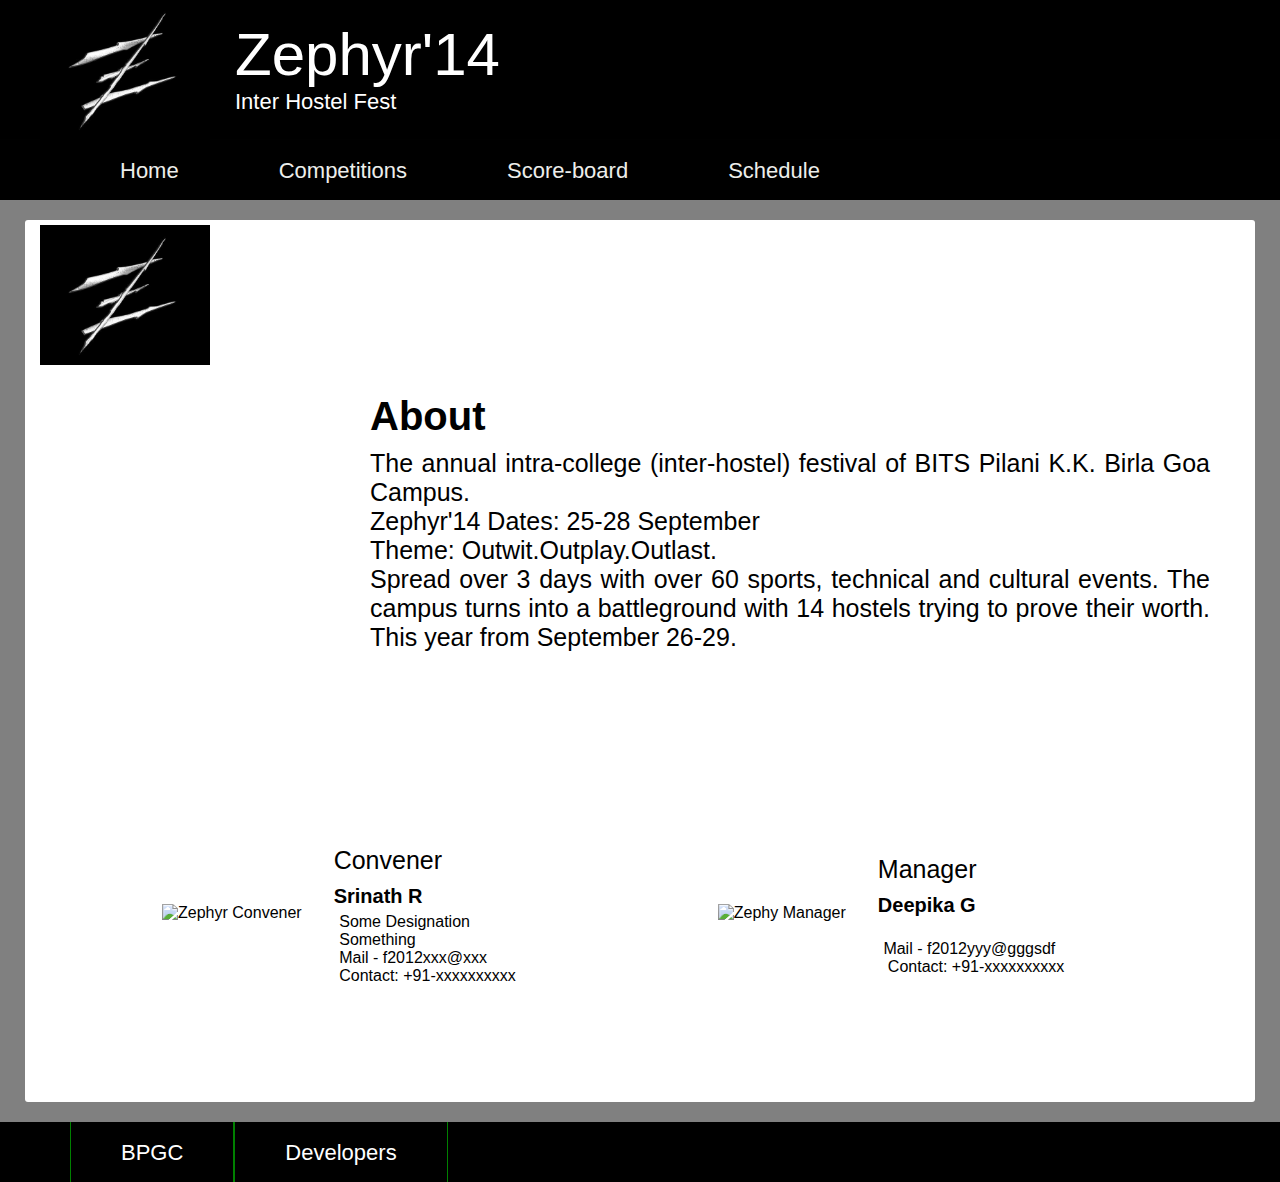
==== ui/index.html @ fe101b8d "Renamed the web directory to ui directory." ====
<!DOCTYPE html>

<html>
    <head>

        <link rel="stylesheet" type="text/css" href="main.css">
        <link rel="stylesheet" type="text/css" href="header.css">
        <link rel="stylesheet" type="text/css" href="footer.css">
        <title>ZEPHYR</title>
        
    </head>
    
    <body>
        
        <div id="topp">
            <div>
                <img id="logo" src="zephyr.jpg">
                <div>
                    <p style="font-size:60px">Zephyr'14</p>
                    <p style="font-size:22px">Inter Hostel Fest</p>
                </div>
                <div id="hrule"></div>
            </div>
        </div>
        
        <div id="header" class="unselect">

            <a href="?page=home" id="info">Home
                <p>Zephyr '15 Home-page</p>
            </a>

            <a href="" id="info">Competitions
                <p>View the details of the competitions</p>
            </a>

            <a href="" id="info">Score-board
                <p>View the score-board</p>
            </a>
            
            <a href="" id="info">Schedule
                <p>View the Time and Venue of Zephyr'15</p>
            </a>

            <div id="hrule"></div>
        </div>
        
        
        
        <div id="body" class="unselect">
            
            <div id="content">
                
            <link rel="stylesheet" type="text/css" href="res/css/home.css">

            <title>ZZZZZ</title>

            <div id="home">
                <div class="container">
                    <div  id="slides">
                        <img id = "logo" src="zephyr.jpg">
                    </div>
                </div>
                <div id="hrule" style="height: 20px"></div>
                    <h2 style="margin-left: 300px;">About</h2>
                        <h4 style="margin-left: 300px;">
                            The annual intra-college (inter-hostel) festival of BITS Pilani K.K. Birla Goa Campus. <br/>
                            Zephyr'14 Dates: 25-28 September<br/>
                            Theme: Outwit.Outplay.Outlast.<br/>
                            Spread over 3 days with over 60 sports, technical and cultural events. 
                            The campus turns into a battleground with 14 hostels trying to prove their worth. This year from September 26-29.
                        </h4>

                    <div id="hrule" style="height: 180px"></div>

                    <table class="tableizer-table">
                    <tr class="tableizer-firstrow"><th></th><th></th><th></th><th></th></tr>
                        <tr>
                            <td>&nbsp;&nbsp; &nbsp;&nbsp; &nbsp;&nbsp; &nbsp;&nbsp; &nbsp;&nbsp; &nbsp;&nbsp; &nbsp;&nbsp; &nbsp;&nbsp; &nbsp;&nbsp;
                                <img alt="Zephyr Convener" src=""  width="150" /></a> </td>
                                    <td ><h4>Convener</h4>
                                        <a href="https://www.facebook.com/srinath.rajagopalan.94" target="_blank">
                                            <b><h5><u>Srinath R</u></h5></b></a>
        &nbsp;&nbsp; &nbsp;&nbsp; &nbsp;&nbsp;Some Designation<br />&nbsp;&nbsp; &nbsp;&nbsp; &nbsp;&nbsp;Something<br />
        &nbsp;&nbsp; &nbsp;&nbsp; &nbsp;&nbsp;Mail - f2012xxx@xxx<br />&nbsp;&nbsp; &nbsp;&nbsp; &nbsp;&nbsp;Contact: +91-xxxxxxxxxx<br />
                            </td>

                            <td>&nbsp;&nbsp; &nbsp;&nbsp; &nbsp;&nbsp; &nbsp;&nbsp; &nbsp;&nbsp; &nbsp;&nbsp; &nbsp;&nbsp; &nbsp;&nbsp; &nbsp;&nbsp; &nbsp;&nbsp; &nbsp;&nbsp; &nbsp;&nbsp; &nbsp;&nbsp; &nbsp;&nbsp; &nbsp;&nbsp;
                                <img alt="Zephy Manager" src="" width="150" height="150" /></a></td>
                                    <td><h4>Manager</h4>
                                        <a href="https://www.facebook.com/deepika.ghodki" target="_blank">
                                            <b><h5><u>Deepika G</u></h5></b></a><br />&nbsp;&nbsp;
            &nbsp;&nbsp; &nbsp;&nbsp;Mail - f2012yyy@gggsdf <br />&nbsp;&nbsp; &nbsp;&nbsp; &nbsp;&nbsp; Contact: +91-xxxxxxxxxx</td>
                        </tr>
                    </table>

                    <div id="hrule" style="height: 50px"></div>

                </div>
                
                <div id="hrule" style="height: 60px"></div>
                
            </div>
            
        </div>
        
        <div id="footer" class="unselect">
            <a id="info" href="http://www.bits-pilani.ac.in/Goa/" target="_blank">BPGC
                <p>Go to BITS Pilani,Goa Homepage</p>
            </a>

            <a href="?page=developers" id="info">Developers
                <p>Get to know the people involved in the development of this website</p>
            </a>

            <div id="hrule"></div>    
        </div>
        
        <a name="bottom"></a>
        
    </body>
</html>
---- ui/main.css ----
* {
    color: inherit;
    font-family: calibri,arial,serif;
    margin: 0;
    padding: 0;
    text-decoration: none;
}
.unselect {
    -moz-user-select: none;
    cursor: default;
    list-style-type: none;
}
html {
    width: 100%;
}
body {
    background-color: grey;                     /*background color, Changed from #ddd*/
    width: 100%;
}
#hrule {
    clear: both;
    float: none;
    width: 100%;
}
a {
    cursor: pointer;
}
#logo {
    width: 170px;
    height: 140px;
}
#info > p {
    background: none repeat scroll 0 0 white;
    border: 2px solid black;
    border-radius: 4px;
    box-shadow: 0 0 5px grey;
    color: black;
    font-size: 18px;
    font-weight: bold;
    padding: 10px 25px;
    right: 20px;
    text-align: justify;
    width: 250px;
}
#body {
    height: 100%;
    width: 100%;
}
#content {
    background: none repeat scroll 0 0 white;
    border-radius: 3px;
    margin: 20px auto;
    padding: 5px 15px;
    width: 1200px;
}
h1 {
    font-size: 50px;
    padding: 5px 30px;
}
h2 {
    font-size: 40px;
    padding: 5px 30px;
}
h3 {
    font-size: 30px;
    padding: 5px 30px;
}
h4 {
    font-size: 25px;
    font-weight: 300;
    padding: 5px 30px;
    text-align: justify;
}
h5 {
    font-size: 20px;
    padding: 5px 30px;
    text-align: justify;
}
h6 {
    font-size: 10px;
    padding: 5px 30px;
    text-align: justify;
}
---- ui/header.css ----
#header {
    background: none repeat scroll 0 0 black;           /* changed the colot to black from #00979c*/
    box-shadow: 0 2.5px 2.5px grey;
    box-sizing: padding-box;
    color: #edeeeb;                                     /* This is the color of the text in the header option: home, events,*/
    height: 60px;
    left: auto;
    padding: 0 0 0 70px;
    width: 100%;
    z-index: 10000;
}
#header a {
    display: block;
    float: left;
    font-size: 22px;
    height: 30px;
    padding: 18px 50px 12px;
    text-align: center;
    transition: all 0.4s ease 0s;
}
#header a:hover {
    background: none repeat scroll 0 0 green;            /*color is the one where your hover over to the home,event*/
}   
#header > a > p {
    display: none;
    position: fixed;
    top: 80px;
}
#header > a:hover > p {
    display: block;
}
#topp {
    background: none repeat scroll 0 0 black;           /* changed the color to black from #00979c*/
}
#topp > div {
    margin: auto;
    width: 1200px;
}
#topp > div > img, #topp > div > div:nth-child(2) {
    float: left;
}
#topp > div > div:nth-child(2) {
    padding: 0 25px;
    width: 800px;
}
#topp > div > div:nth-child(2) > p {
    color: white;                                       /*this is the color if the header: ZEPHYR, INTER HOSTEL*/;
}
#topp > div > div:nth-child(2) > p:first-child {
    margin-top: 20px;
}
---- ui/footer.css ----
#footer {
    background: none repeat scroll 0 0 black;         /* changed the colot to black from #00979c*/
    bottom: 0;
    box-shadow: 0 0 5px grey;
    box-sizing: padding-box;
    color: white;
    height: 60px;
    padding: 0 70px;
    width: 100%;
    z-index: 10000;
}
#footer a {
    border-left: 0.6px solid green;
    border-right: 0.6px solid green;
    display: block;
    float: left;
    font-size: 22px;
    height: 30px;
    padding: 18px 50px 12px;
    text-align: center;
    transition: all 0.4s ease 0s;
}
#footer a:hover {
    background: none repeat scroll 0 0 green;          /*changed to green from #015a40*/
}
#footer > a > p {
    bottom: 80px;
    display: none;
    position: fixed;
}
#footer > a:hover > p {
    display: block;
}
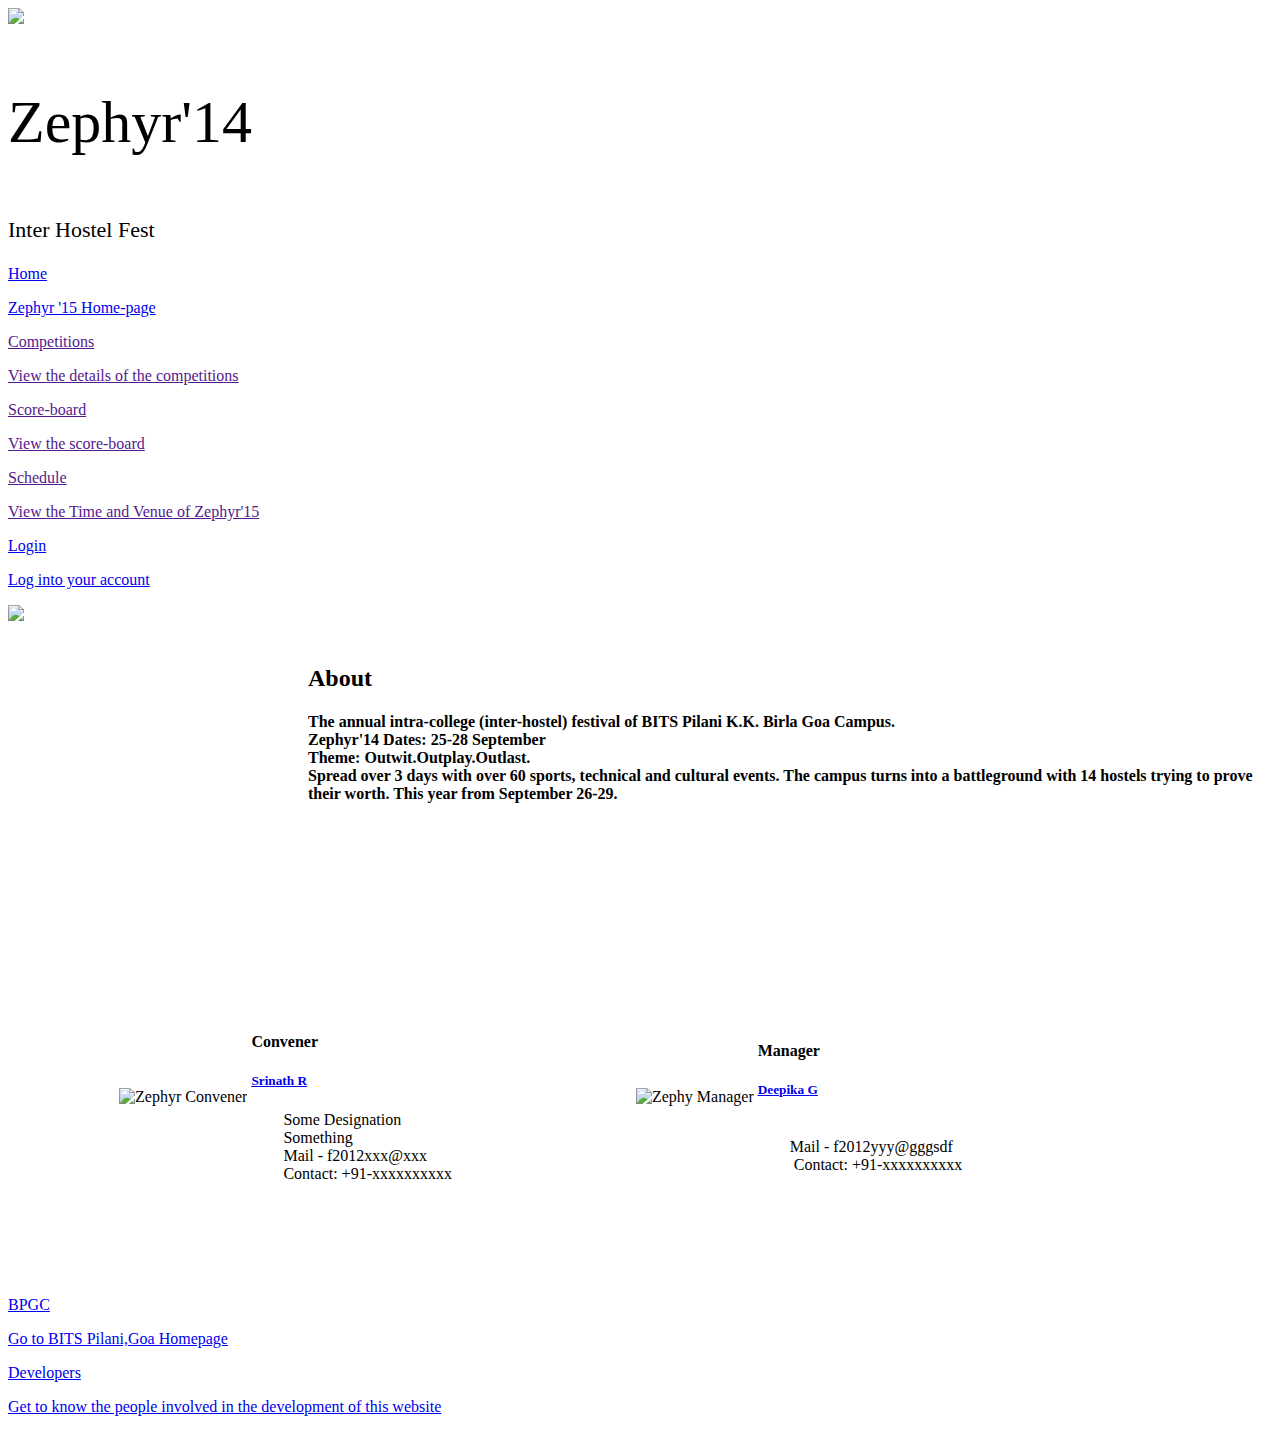
==== commit 97527679: "New html pages" ====
--- a/ui/index.html
+++ b/ui/index.html
@@ -1,11 +1,10 @@
 <!DOCTYPE html>
-
 <html>
     <head>
 
-        <link rel="stylesheet" type="text/css" href="main.css">
-        <link rel="stylesheet" type="text/css" href="header.css">
-        <link rel="stylesheet" type="text/css" href="footer.css">
+        <link rel="stylesheet" type="text/css" href="res/css/main.css">
+        <link rel="stylesheet" type="text/css" href="res/css/header.css">
+        <link rel="stylesheet" type="text/css" href="res/css/footer.css">
         <title>ZEPHYR</title>
         
     </head>
@@ -14,7 +13,7 @@
         
         <div id="topp">
             <div>
-                <img id="logo" src="zephyr.jpg">
+                <img id="logo" src="res/images/zephyr.jpg">
                 <div>
                     <p style="font-size:60px">Zephyr'14</p>
                     <p style="font-size:22px">Inter Hostel Fest</p>
@@ -25,22 +24,24 @@
         
         <div id="header" class="unselect">
 
-            <a href="?page=home" id="info">Home
+            <a href="index.html" id="info">Home
                 <p>Zephyr '15 Home-page</p>
             </a>
 
-            <a href="" id="info">Competitions
+            <a href="" id="info">Competitions                                                           <!-- need to set action link-->
                 <p>View the details of the competitions</p>
             </a>
 
-            <a href="" id="info">Score-board
+            <a href="" id="info">Score-board                                                            <!-- need to set action link-->
                 <p>View the score-board</p>
             </a>
             
-            <a href="" id="info">Schedule
+            <a href="" id="info">Schedule                                                               <!-- need to set action link-->
                 <p>View the Time and Venue of Zephyr'15</p>
             </a>
-
+            <a href="login.html" id="info">Login                    
+                <p>Log into your account</p>
+            </a>
             <div id="hrule"></div>
         </div>
         
@@ -52,12 +53,10 @@
                 
             <link rel="stylesheet" type="text/css" href="res/css/home.css">
 
-            <title>ZZZZZ</title>
-
             <div id="home">
                 <div class="container">
                     <div  id="slides">
-                        <img id = "logo" src="zephyr.jpg">
+                        <img id = "logo" src="res/images/zephyr.jpg">
                     </div>
                 </div>
                 <div id="hrule" style="height: 20px"></div>
@@ -108,7 +107,7 @@
                 <p>Go to BITS Pilani,Goa Homepage</p>
             </a>
 
-            <a href="?page=developers" id="info">Developers
+            <a href="developers.html" id="info">Developers                                                             
                 <p>Get to know the people involved in the development of this website</p>
             </a>
 
@@ -118,4 +117,4 @@
         <a name="bottom"></a>
         
     </body>
-</html>
+</html>